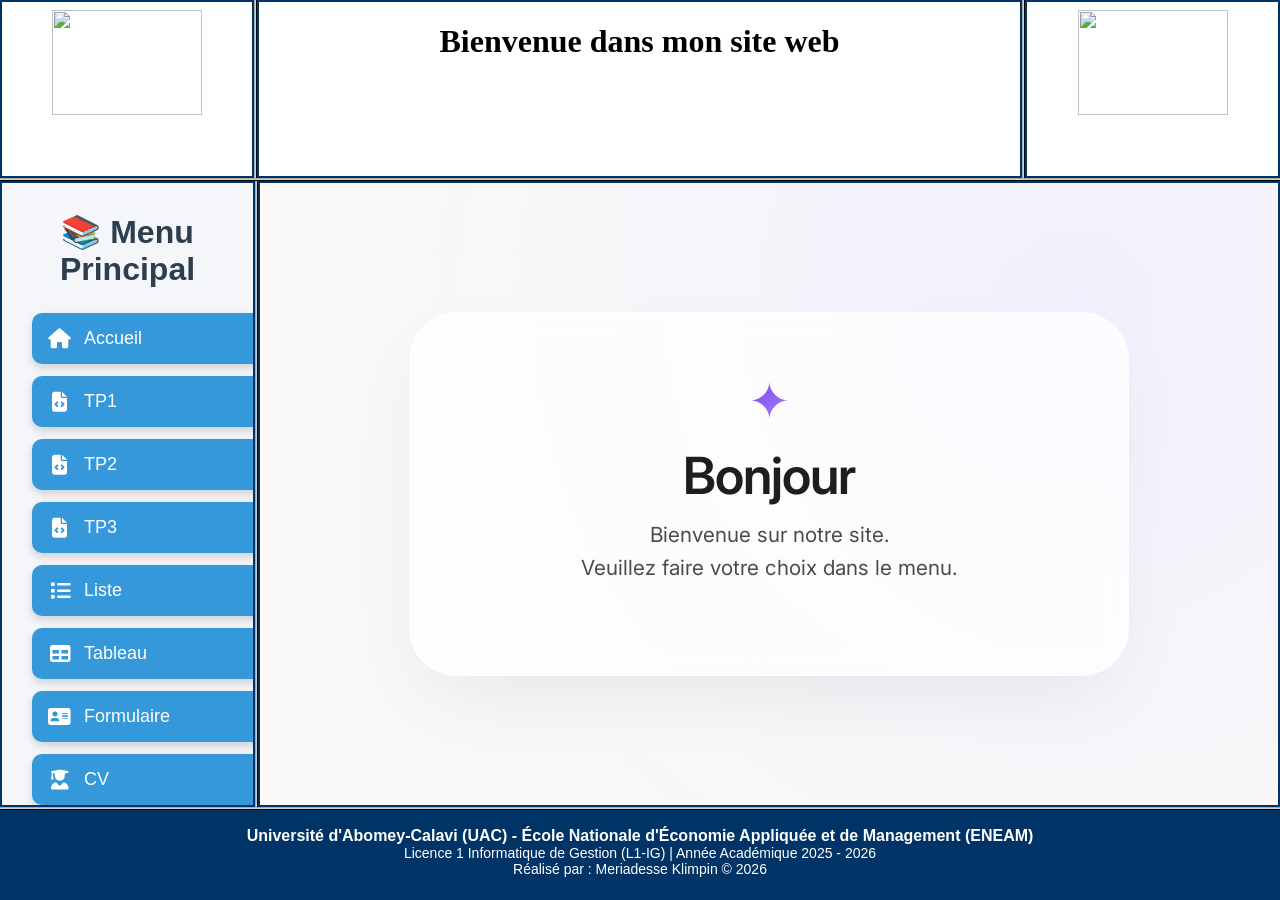
==== index.html @ b6bb8f5a "Add files via upload" ====
<!DOCTYPE html>
<html lang="fr">
<head>
<meta charset="UTF-8">
<title>Site UAC - ENEAM</title>

<style>
body{
    margin:0;
    font-family:Arial, sans-serif;
}

frame{
    border:2px solid #003366;
}
</style>

</head>

<frameset rows="20%,70%,10%" border="3">

    <!-- En-tête -->
    <frameset cols="20%,60%,20%">
        <frame src="uaclogo.html" scrolling="no">
        <frame src="bienvenue.html" scrolling="no">
        <frame src="eneam.html" scrolling="no">
    </frameset>

    <!-- Partie centrale -->
    <frameset cols="20%,80%">
        <frame src="menu.html"/>
        <frame src="Accueill.html" name="mariko"/>
    </frameset>

    <!-- Pied de page -->
    <frame src="footer.html" scrolling="no">

</frameset>

<iframe name="zone_centrale" src="accueill.html"></iframe>

</html>
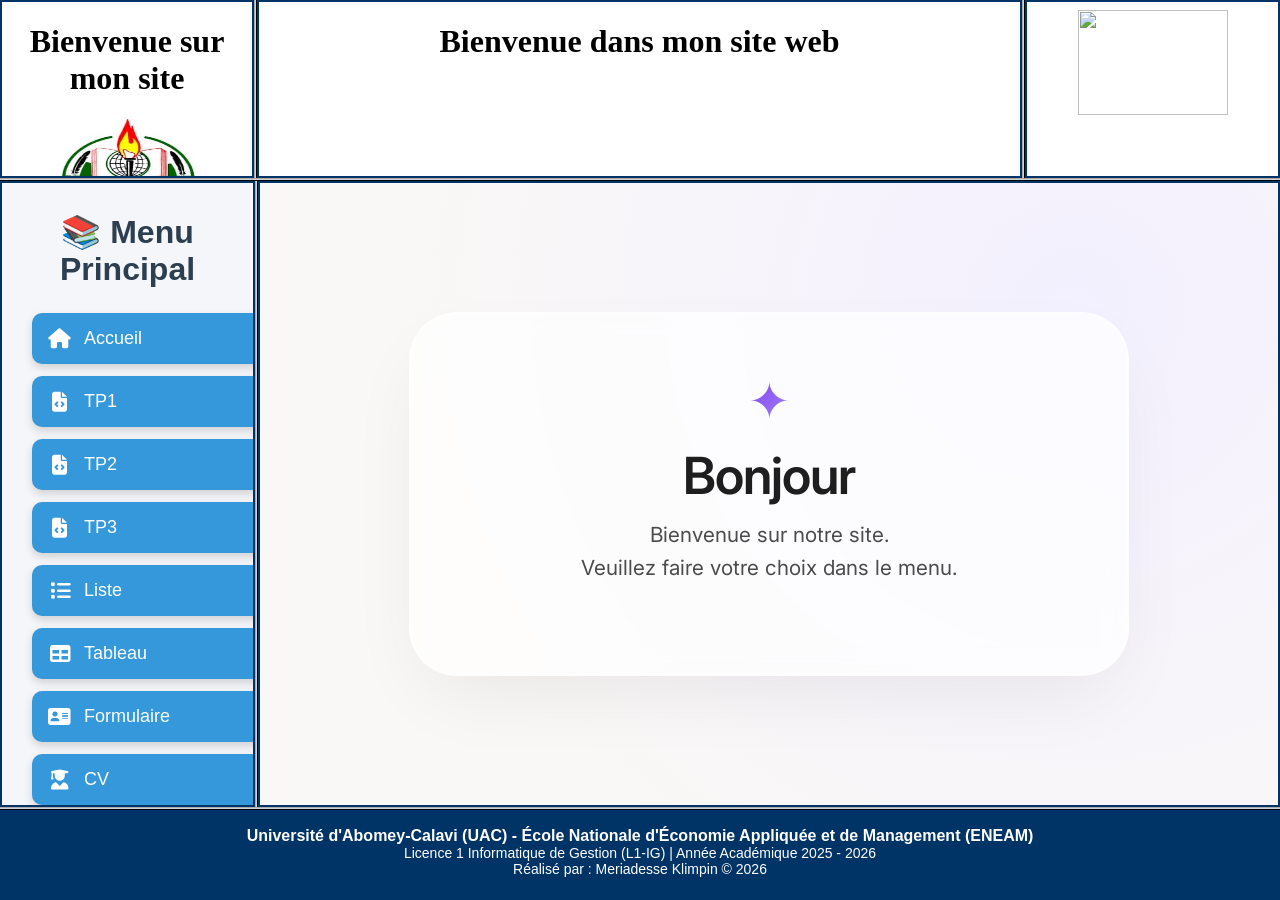
==== commit 6794408c: "Update index.html" ====
--- a/index.html
+++ b/index.html
@@ -37,6 +37,6 @@
 
 </frameset>
 
-<iframe name="zone_centrale" src="accueill.html"></iframe>
+<iframe name="zone_centrale" src="accueil.html"></iframe>
 
-</html>+</html>
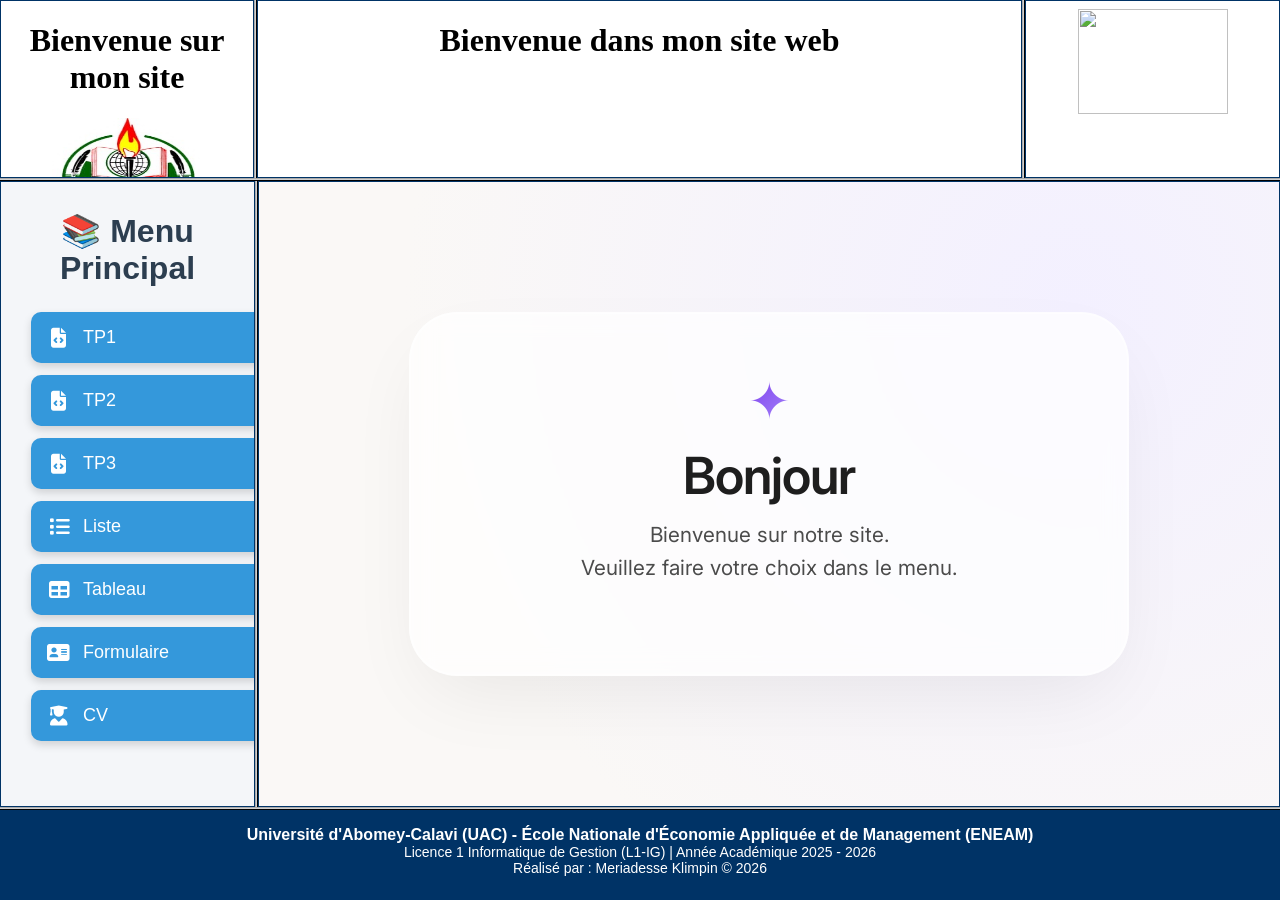
==== commit 2df8cc2c: "Update index.html" ====
--- a/index.html
+++ b/index.html
@@ -1,42 +1,47 @@
 <!DOCTYPE html>
 <html lang="fr">
 <head>
-<meta charset="UTF-8">
-<title>Site UAC - ENEAM</title>
-
-<style>
-body{
-    margin:0;
-    font-family:Arial, sans-serif;
-}
-
-frame{
-    border:2px solid #003366;
-}
-</style>
-
+    <meta charset="UTF-8">
+    <title>Site UAC - ENEAM</title>
+    <style>
+        body {
+            margin: 0;
+            font-family: Arial, sans-serif;
+        }
+        frameset {
+            border: 2px solid #003366;
+        }
+        frame {
+            border: 1px solid #003366;
+        }
+    </style>
 </head>
 
-<frameset rows="20%,70%,10%" border="3">
-
+<frameset rows="20%,70%,10%" border="3" frameborder="1">
+    
     <!-- En-tête -->
-    <frameset cols="20%,60%,20%">
-        <frame src="uaclogo.html" scrolling="no">
-        <frame src="bienvenue.html" scrolling="no">
-        <frame src="eneam.html" scrolling="no">
+    <frameset cols="20%,60%,20%" frameborder="1">
+        <frame src="uaclogo.html" scrolling="no" noresize>
+        <frame src="bienvenue.html" scrolling="no" noresize>
+        <frame src="eneam.html" scrolling="no" noresize>
     </frameset>
-
+    
     <!-- Partie centrale -->
-    <frameset cols="20%,80%">
-        <frame src="menu.html"/>
-        <frame src="Accueill.html" name="mariko"/>
+    <frameset cols="20%,80%" frameborder="1">
+        <frame src="menu.html" scrolling="auto" noresize>
+        <frame src="accueil.html" name="mariko" scrolling="auto">
     </frameset>
-
+    
     <!-- Pied de page -->
-    <frame src="footer.html" scrolling="no">
-
+    <frame src="footer.html" scrolling="no" noresize>
+    
 </frameset>
 
-<iframe name="zone_centrale" src="accueil.html"></iframe>
-
+<!-- Fallback pour les navigateurs ne supportant pas les frames -->
+<noframes>
+    <body>
+        <p>Votre navigateur ne supporte pas les frames.</p>
+        <p>Visitez notre site : <a href="accueil.html">Accueil</a></p>
+    </body>
+</noframes>
 </html>
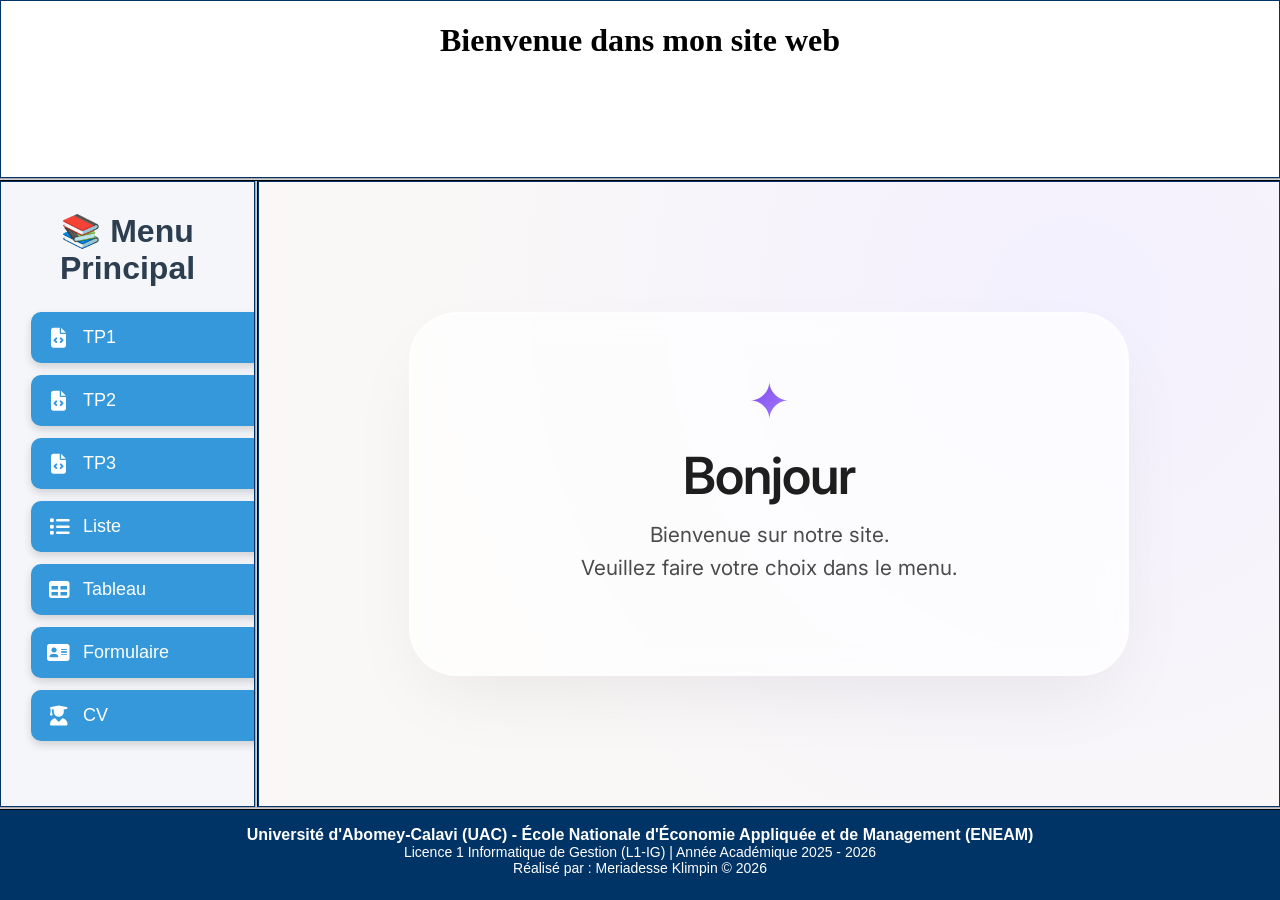
==== commit 71d48596: "Update index.html" ====
--- a/index.html
+++ b/index.html
@@ -17,31 +17,19 @@
     </style>
 </head>
 
-<frameset rows="20%,70%,10%" border="3" frameborder="1">
+<frameset rows="20%,70%,10%" border="3">
     
-    <!-- En-tête -->
-    <frameset cols="20%,60%,20%" frameborder="1">
-        <frame src="uaclogo.html" scrolling="no" noresize>
-        <frame src="bienvenue.html" scrolling="no" noresize>
-        <frame src="eneam.html" scrolling="no" noresize>
+    <!-- En-tête - Une seule colonne -->
+    <frame src="bienvenue.html" scrolling="no">
+
+    <!-- Partie centrale -->
+    <frameset cols="20%,80%">
+        <frame src="menu.html"/>
+        <frame src="accueil.html" name="mariko"/>
     </frameset>
-    
-    <!-- Partie centrale -->
-    <frameset cols="20%,80%" frameborder="1">
-        <frame src="menu.html" scrolling="auto" noresize>
-        <frame src="accueil.html" name="mariko" scrolling="auto">
-    </frameset>
-    
+
     <!-- Pied de page -->
-    <frame src="footer.html" scrolling="no" noresize>
-    
+    <frame src="footer.html" scrolling="no">
+
 </frameset>
-
-<!-- Fallback pour les navigateurs ne supportant pas les frames -->
-<noframes>
-    <body>
-        <p>Votre navigateur ne supporte pas les frames.</p>
-        <p>Visitez notre site : <a href="accueil.html">Accueil</a></p>
-    </body>
-</noframes>
 </html>
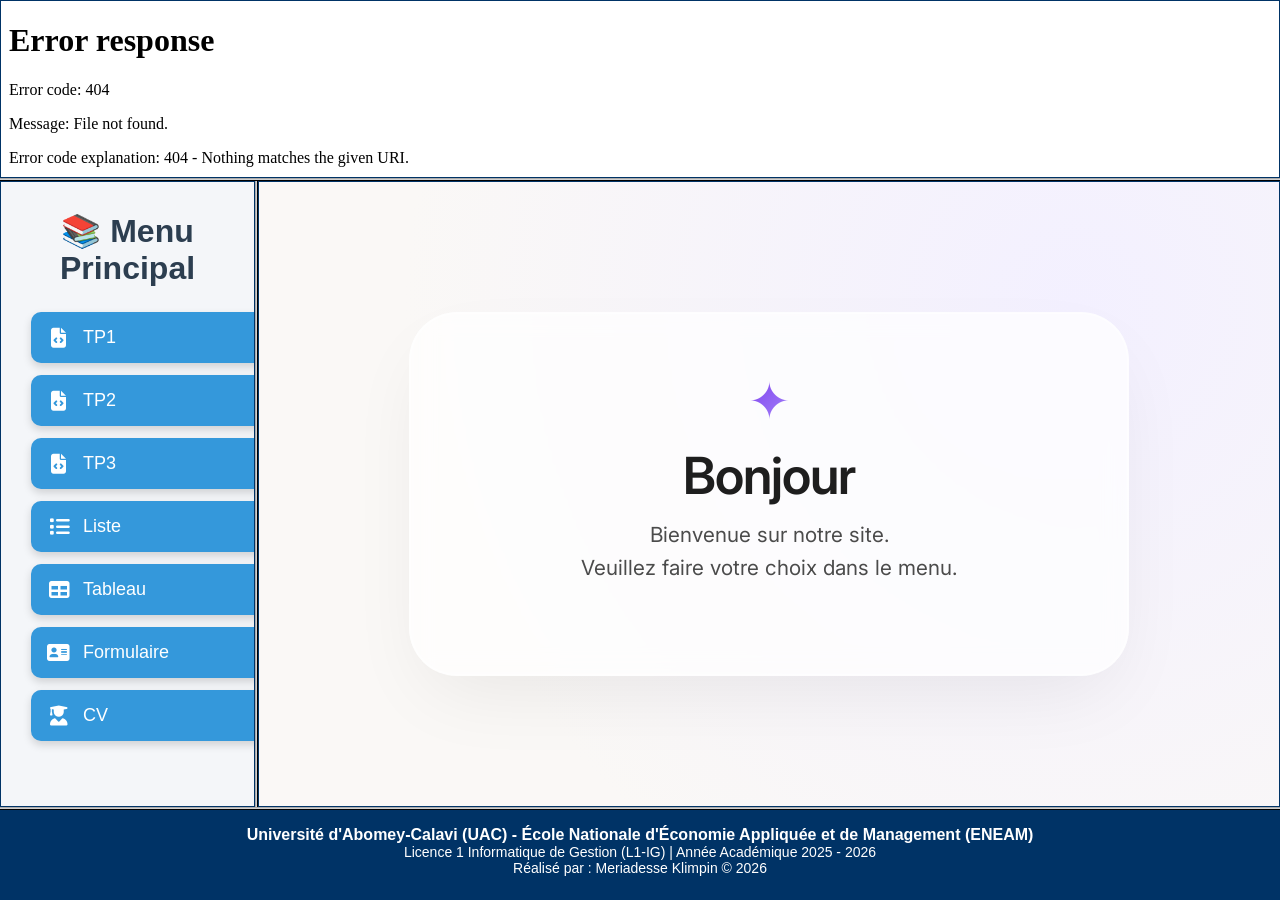
==== commit af68b0c7: "Update index.html" ====
--- a/index.html
+++ b/index.html
@@ -20,7 +20,7 @@
 <frameset rows="20%,70%,10%" border="3">
     
     <!-- En-tête - Une seule colonne -->
-    <frame src="bienvenue.html" scrolling="no">
+    <frame src="entete.html" scrolling="no">
 
     <!-- Partie centrale -->
     <frameset cols="20%,80%">
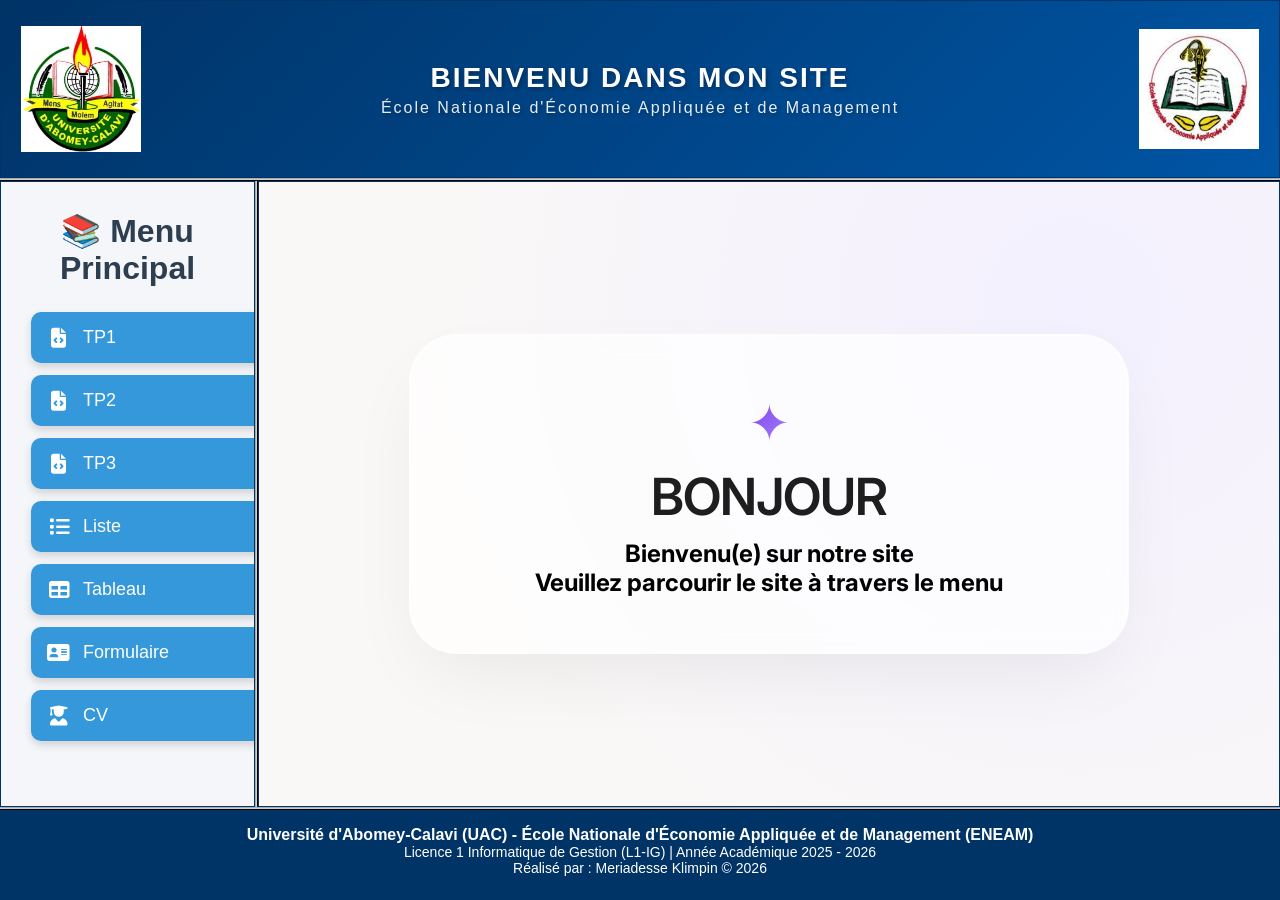
==== commit e419ed85: "Update index.html" ====
--- a/index.html
+++ b/index.html
@@ -2,7 +2,7 @@
 <html lang="fr">
 <head>
     <meta charset="UTF-8">
-    <title>Site UAC - ENEAM</title>
+    <title>site-mariko</title>
     <style>
         body {
             margin: 0;
